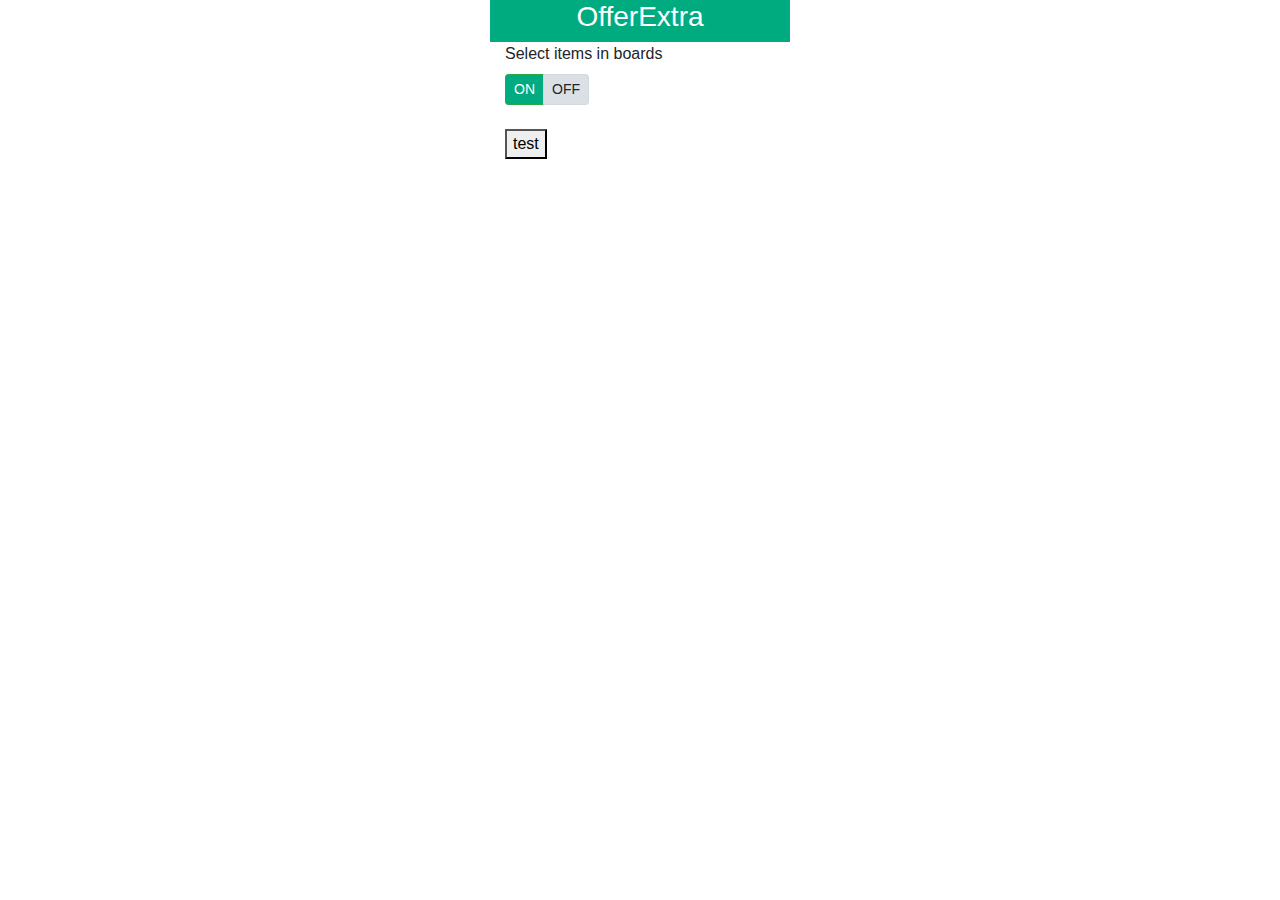
==== index.html @ 385b6809 "select and remove items, board search and delete" ====
<!DOCTYPE html>
<html lang="en">

<head>
    <meta charset="utf-8">
    <meta name="viewport" content="width=device-width, initial-scale=1">

    <title>Offer Extra</title>

    <!-- Bootstrap -->
    <link href="css/bootstrap.min.css" rel="stylesheet">
    <link href="css/custom.css" rel="stylesheet">

</head>

<body>
    <div class="container main">
        <div class="row header">
            <div class="col-sm-12 text-center">
                <h3>OfferExtra</h3>
            </div>
        </div>
        <div class="row">
            <div class="col-sm-12">
                <label>Select items in boards</label>
                <br>
                <div class="btn-group btn-group-toggle" data-toggle="buttons">
                    <label class="btn btn-sm btn-success active">
                        <input type="radio" name="options"> ON
                    </label>
                    <label class="btn btn-sm btn-light">
                        <input type="radio" name="options" checked> OFF
                    </label>
                </div>
            </div>
        </div>
        <br>
        <button id="test">test</span>
        <!-- <div class="row">
            <div class="col-sm-12">
                <label>Search boards</label>
                <br>
                <div class="btn-group btn-group-toggle" data-toggle="buttons">
                    <label class="btn btn-sm btn-success active">
                        <input type="radio" name="options" id="searchBoardOn" checked> ON
                    </label>
                    <label class="btn btn-sm btn-light">
                        <input type="radio" name="options" id="searchBoardOff"> OFF
                    </label>
                </div>
            </div>
        </div>
        <div class="row">
            <div class="col-sm-12">
                <label>Delete boards</label>
                <br>
                <div class="btn-group btn-group-toggle" data-toggle="buttons">
                    <label class="btn btn-sm btn-success active">
                        <input type="radio" name="options" id="deleteBoardOn" checked> ON
                    </label>
                    <label class="btn btn-sm btn-light">
                        <input type="radio" name="options" id="deleteBoardOff"> OFF
                    </label>
                </div>
            </div>
        </div> -->
    </div>
    <script src="js/jquery.min.js"></script>
    <script src="js/bootstrap.min.js"></script>
    <script src="js/index.js"></script>
</body>
---- css/custom.css ----
body {
    font-family: "Segoe UI", "Lucida Grande", Tahoma, sans-serif;
    font-size: 100%;
  }

  .header{
    background-color: #00ab80;
    color: white;
  }

  .main {
    width:300px;
    max-height: 600px;
    overflow:auto;
  }

  .btn-success {
      background-color: #00ab80 !important;
      color: white;
      /* border: none; */
  }

  /* .btn-group-toggle {
      border: 1px solid black;
  } */
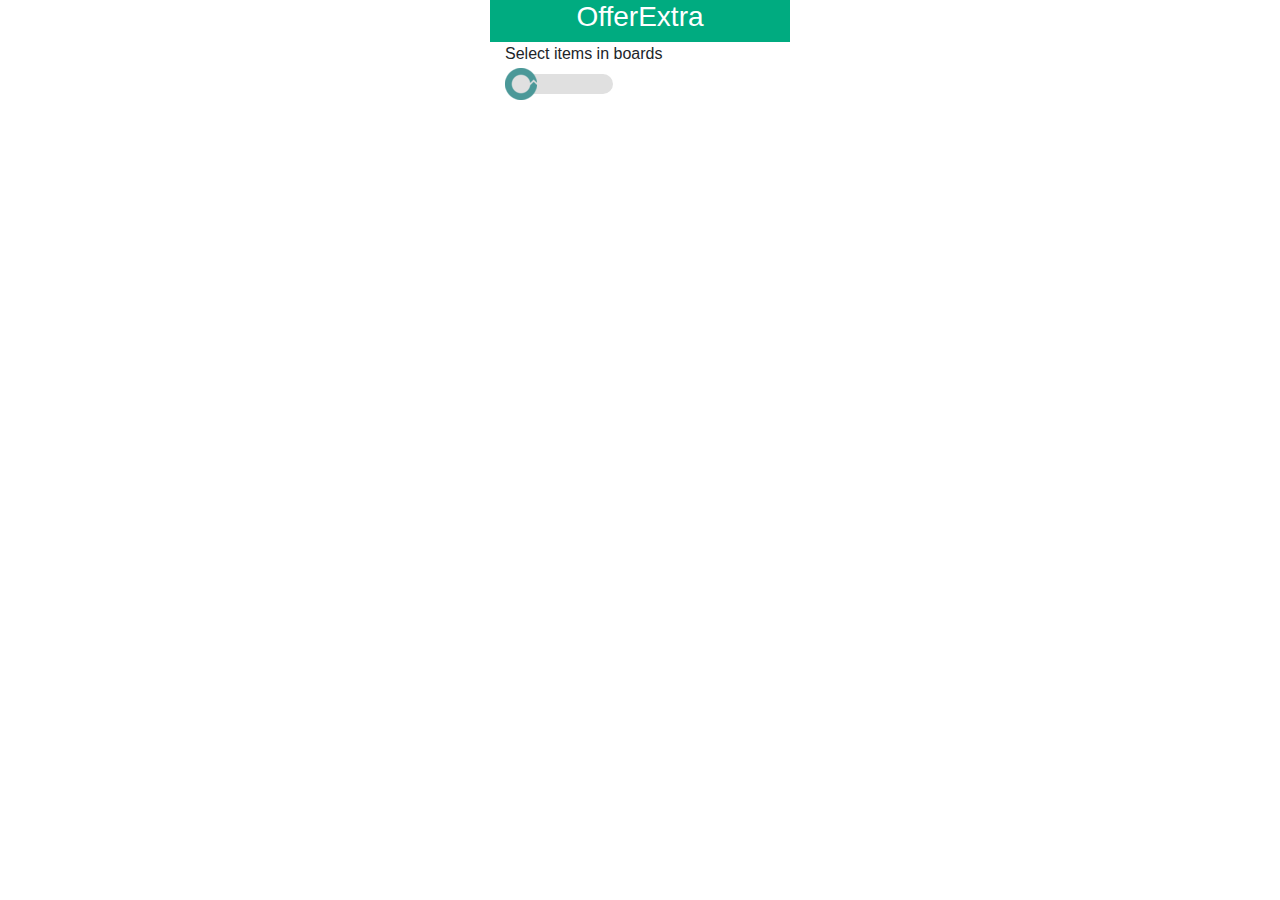
==== commit f562c337: "fine tune selection mode" ====
--- a/index.html
+++ b/index.html
@@ -21,49 +21,19 @@
             </div>
         </div>
         <div class="row">
-            <div class="col-sm-12">
-                <label>Select items in boards</label>
-                <br>
-                <div class="btn-group btn-group-toggle" data-toggle="buttons">
-                    <label class="btn btn-sm btn-success active">
-                        <input type="radio" name="options"> ON
-                    </label>
-                    <label class="btn btn-sm btn-light">
-                        <input type="radio" name="options" checked> OFF
-                    </label>
+            <div class="col-sm-12">                
+                <div class="slide-container">
+                    <label class="slide-label">Select items in boards</label>
+                    <input type="range" min="0" max="1" value="0" class="slider slider-off" id="boardItemSelectionModeSlider">
+                </div>
+                <!-- <div class="slide-container">
+                    <label class="slide-label">Search items in boards</label>
+                    <input type="range" min="0" max="1" value="0" class="slider slider-off" id="boardItemSearchModeSlider">
+                </div> -->
                 </div>
             </div>
         </div>
         <br>
-        <button id="test">test</span>
-        <!-- <div class="row">
-            <div class="col-sm-12">
-                <label>Search boards</label>
-                <br>
-                <div class="btn-group btn-group-toggle" data-toggle="buttons">
-                    <label class="btn btn-sm btn-success active">
-                        <input type="radio" name="options" id="searchBoardOn" checked> ON
-                    </label>
-                    <label class="btn btn-sm btn-light">
-                        <input type="radio" name="options" id="searchBoardOff"> OFF
-                    </label>
-                </div>
-            </div>
-        </div>
-        <div class="row">
-            <div class="col-sm-12">
-                <label>Delete boards</label>
-                <br>
-                <div class="btn-group btn-group-toggle" data-toggle="buttons">
-                    <label class="btn btn-sm btn-success active">
-                        <input type="radio" name="options" id="deleteBoardOn" checked> ON
-                    </label>
-                    <label class="btn btn-sm btn-light">
-                        <input type="radio" name="options" id="deleteBoardOff"> OFF
-                    </label>
-                </div>
-            </div>
-        </div> -->
     </div>
     <script src="js/jquery.min.js"></script>
     <script src="js/bootstrap.min.js"></script>
--- a/css/custom.css
+++ b/css/custom.css
@@ -1,25 +1,65 @@
+:root {
+  --theme-color: #00ab80;
+}
+
 body {
     font-family: "Segoe UI", "Lucida Grande", Tahoma, sans-serif;
     font-size: 100%;
   }
 
   .header{
-    background-color: #00ab80;
+    background-color:var(--theme-color);
     color: white;
   }
 
   .main {
     width:300px;
-    max-height: 600px;
     overflow:auto;
   }
 
-  .btn-success {
-      background-color: #00ab80 !important;
-      color: white;
-      /* border: none; */
+  .slide-container {
+    width: 100%;
+    margin-bottom: 10px;;
   }
 
-  /* .btn-group-toggle {
-      border: 1px solid black;
-  } */+  .slide-label {
+    display: block;
+  }
+  
+  .slider {
+    display: inline-block;
+    -webkit-appearance: none;
+    width: 40%;
+    height:20px;
+    border-radius: 10px;  
+    outline: none;
+    opacity: 0.7;
+    -webkit-transition: .2s;
+    transition: opacity .2s;
+  }
+
+  .slider-on {
+    background: var(--theme-color) !important;
+  }
+
+  .slider-off {
+    background: lightgray !important;
+  }
+
+  .slider::-webkit-slider-thumb {
+    -webkit-appearance: none;
+    appearance: none;
+    width: 32px;
+    height: 32px;
+    border: 0;
+    background: url('../images/logo_32x32.png');
+    cursor: pointer;
+  }
+  
+  .slider::-moz-range-thumb {
+    width: 32px;
+    height: 32px;
+    border: 0;
+    background: url('../images/logo_32x32.png');
+    cursor: pointer;
+  }